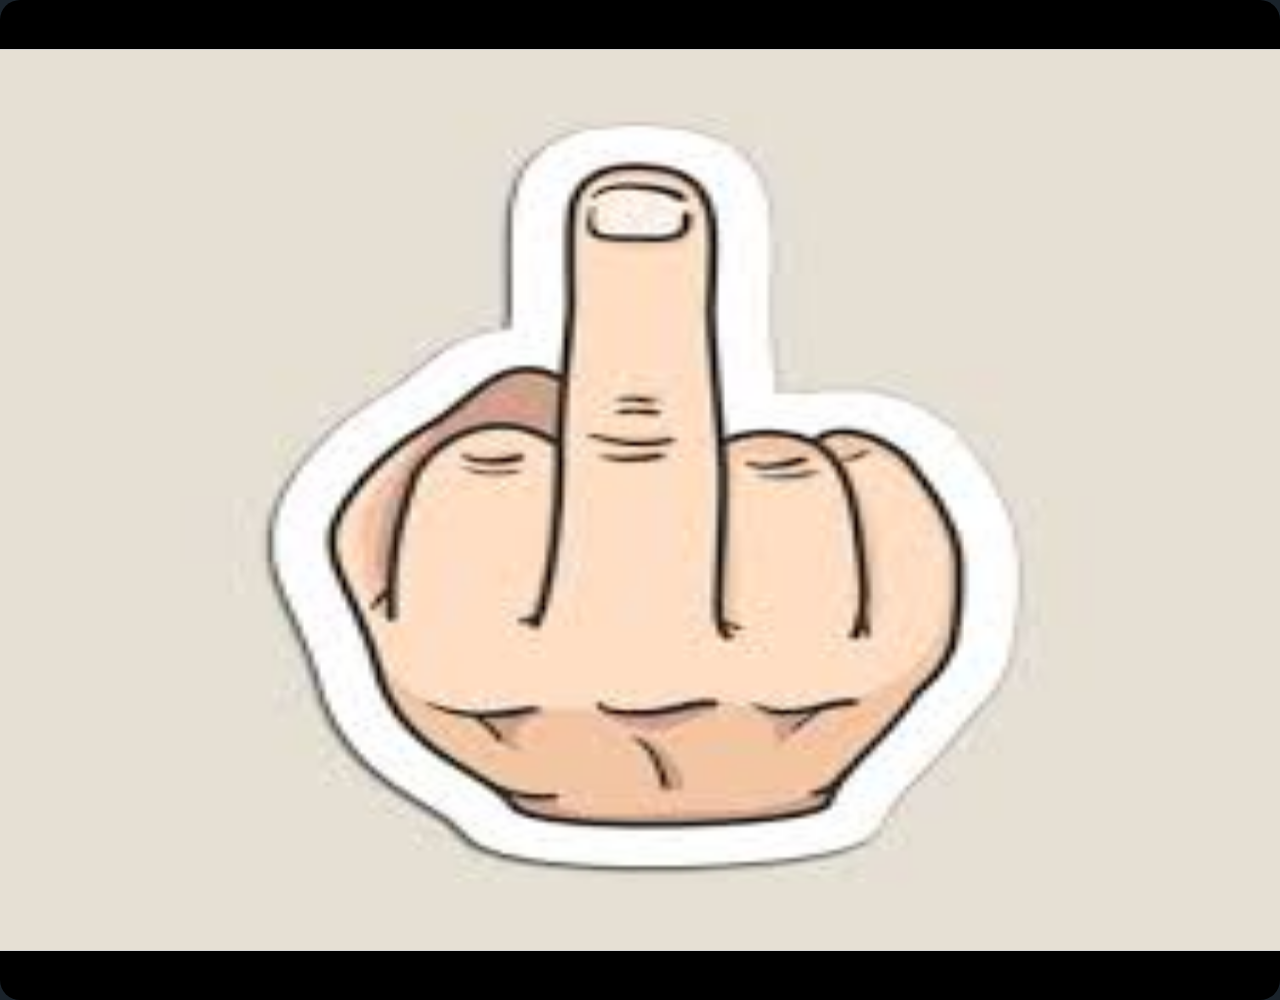
==== midfinger.html @ 4b64f88b "Add files via upload" ====
<!DOCTYPE html>
<html lang="en">
<head>
    <meta charset="UTF-8">
    <meta name="viewport" content="width=device-width, initial-scale=1.0">
    <title>Surprise!</title>
    <link rel="stylesheet" type= "text/css" href="style.css">
    <meta name="viewport" content="width=device-width, initial-scale=1.0">
</head>
<body>
    <div class="ribon"></div>
    <div class="omaigod">
    <img src="image/midfinger.jpeg" width="100%"">
    </div>
    <div class="ribon2"></div>
    
</body>
</html>
---- style.css ----
@import url("https://fonts.googleapis.com/css2?family=Poppins:wght@400;500;600;700&display=swap");


*, *::before, *::after {
  box-sizing: border-box;
}
html, body {
  height: 100%;
  margin: 0;
  padding: 0;
}
body {
  background-color: #1a232b;
  color: #D4D4D4;
  font-family: 'Times New Roman', Times, serif;
  -webkit-font-smoothing: antialiased;
  -moz-osx-font-smoothing: grayscale;
  min-height: 100vh;
}

/* .wrapper {
  width: 100%;
  max-width: 900px; 
  margin: 0 auto; 
  padding: 5px;
} */
.ribon{
    background-color:black;
    height: 50px;
    border-top-left-radius: 20px;
    border-top-right-radius: 20px;
    border-bottom: 1px solid #D4D4D4;
}
.omaigod {
    height: 100%;
    display: flex;
    overflow: auto;
    flex-direction: row;
}
.container {
  background-color: transparent;
  color: #D4D4D4;
  margin: 0 auto;
  padding: 20px;
  /* padding-left: 100px; */
  overflow: auto;   
  font-size: 20px;
}
.sidebar{
    position:relative;
    height: 100%;
    width: 85px;
    background-color:#1F1F1F;
    top: 0;
    left: 0;
    display: flex;
    flex-direction: column;
    overflow-x: hidden;
    transition: all 0.5s ease;
    min-width: 85px;
    /* margin-top:50px; */
    /* margin-bottom:50px; */
}
.sidebar:hover {
    width: 210px;
    min-width: 210px;
    /* height: 100%; */
}
/* li{
    list-style: none;
} */
.sidebar-header {
    display: flex;
    align-items: center;
}
.sidebar-header h3{
    color:aliceblue;
    font-size: 35px;
    padding-left: 30px;
    font-weight: 600;
    display: flex;
}
.sidebar-links li a {
    font-family: "Poppins",sans-serif;
    gap: 0 30px;
    color:#D4D4D4;
    display: flex;
    align-items: center;
    /* padding-left: 5px; */
    font-weight: 500;
    padding: 15px 30px ;
    white-space: nowrap;
    padding-right: 20px;


}
/* .sidebar-links li a:hover {
    background-color: darkgray;
    border-radius: 5px; */
/* } */
.bg_video{
    position:fixed;
    right: 0;
    left: 0;
    min-width: 100%;
    min-height: 100%;
    width: auto;
    height: auto;
    z-index: -1;
    object-fit: cover;
    opacity: 0.6;
}
.school_emblem{
    max-width: 900px;
}
.school_emblem img {
  min-width: 100%;
  min-width: 100%;
  border-radius: 20px;
  position: fixed;
  left: 50%;
  top: 50%;
  transform: translate(-50%, -50%);
  opacity: 0;
  pointer-events: none;
}
@media (max-width: 480px) {
  .school_emblem img {
    width: 200px;
    height: 200px;
  }
}
.notice{
    border: 2px solid whitesmoke;      /* darkslategray; */
    border-radius: 19px;
    width: 100%;
       
}
.notice table{
    width: 100%;
    border-radius: 16px;
    border: 1px solid whitesmoke;
    border-collapse: separate;
    border-spacing: 0;    
}
.notice h3{
    padding: 10px;
}
th {
    background-color:dimgray;
    border: 1px solid whitesmoke;
}
td{
    border: 1px solid whitesmoke;
}
tr:first-child th:first-child {
    border-top-left-radius: 15px;
    border: 1.5px solid whitesmoke;
}
tr:first-child th:last-child {
    border-top-right-radius: 15px;
    border: 1.5px solid whitesmoke;
}
tr:last-child td:first-child {
    border-bottom-left-radius: 15px;
    border: 1.5px solid whitesmoke;
}
tr:last-child td:last-child {
    border-bottom-right-radius: 15px;
    border: 1.5px solid whitesmoke;
}
.school{
    border: 2px solid whitesmoke;
    border-radius: 15px;
    padding: 10px;
    margin-top: 30px;
    margin-bottom: 30px;
}
.infrastructure{
    border: 2px solid whitesmoke;
    border-radius: 15px;
    padding: 10px;
    margin-top: 30px;
    margin-bottom: 30px;
}
.adminstration{
    border: 2px solid whitesmoke;
    border-radius: 15px;
    padding: 10px;
    margin-top: 30px;
    margin-bottom: 30px;
}
.student img{
    width: 150px;
}
.social{
    margin-top: 50px;
    margin-bottom: 0px;
    color: #D4D4D4;
    font-size: 15px;
}
.teachers{
    font-size: 20px;
    border: 2px solid whitesmoke;
    border-radius: 15px;
    padding: 10px;
    margin-top: 30px;
    margin-bottom: 30px;
}
a{
    text-decoration: none;
    cursor:pointer;
    color:aliceblue;
    font-size: 15px;
}
a:active{
    color: aliceblue;
}
a:hover{
    /* color:black; */
    text-decoration: none;
    text-shadow: 0px 0px 2px rgb(255, 255, 255);
    transform: scale(1.15);
    
}
a:visited{
    color:aliceblue;
}
/* .map {
    border-radius: 10px;
} */
.social img{
    width: 30px;
    height: 30px;
    vertical-align: middle;
    margin-top: 5px;
    margin-bottom: 5px;
    margin-left: 0;
    margin-right: 5px;
    padding: 5px;
    border-radius: 13px;
    color:aliceblue;  
    transition: all 0.3s ease;
    filter: drop-shadow(0 0 8px rgba(255,255,255,0.4));
}    
.footer{
    margin-top: 50px;
    background-color: transparent;
    color:gray;
    text-align: center;
    font-size: 10px;
}
.ribon2{
    background-color:black;
    height: 50px;
    border-bottom-left-radius: 20px;
    border-bottom-right-radius: 20px;
    border-top: 1px solid #D4D4D4;
}
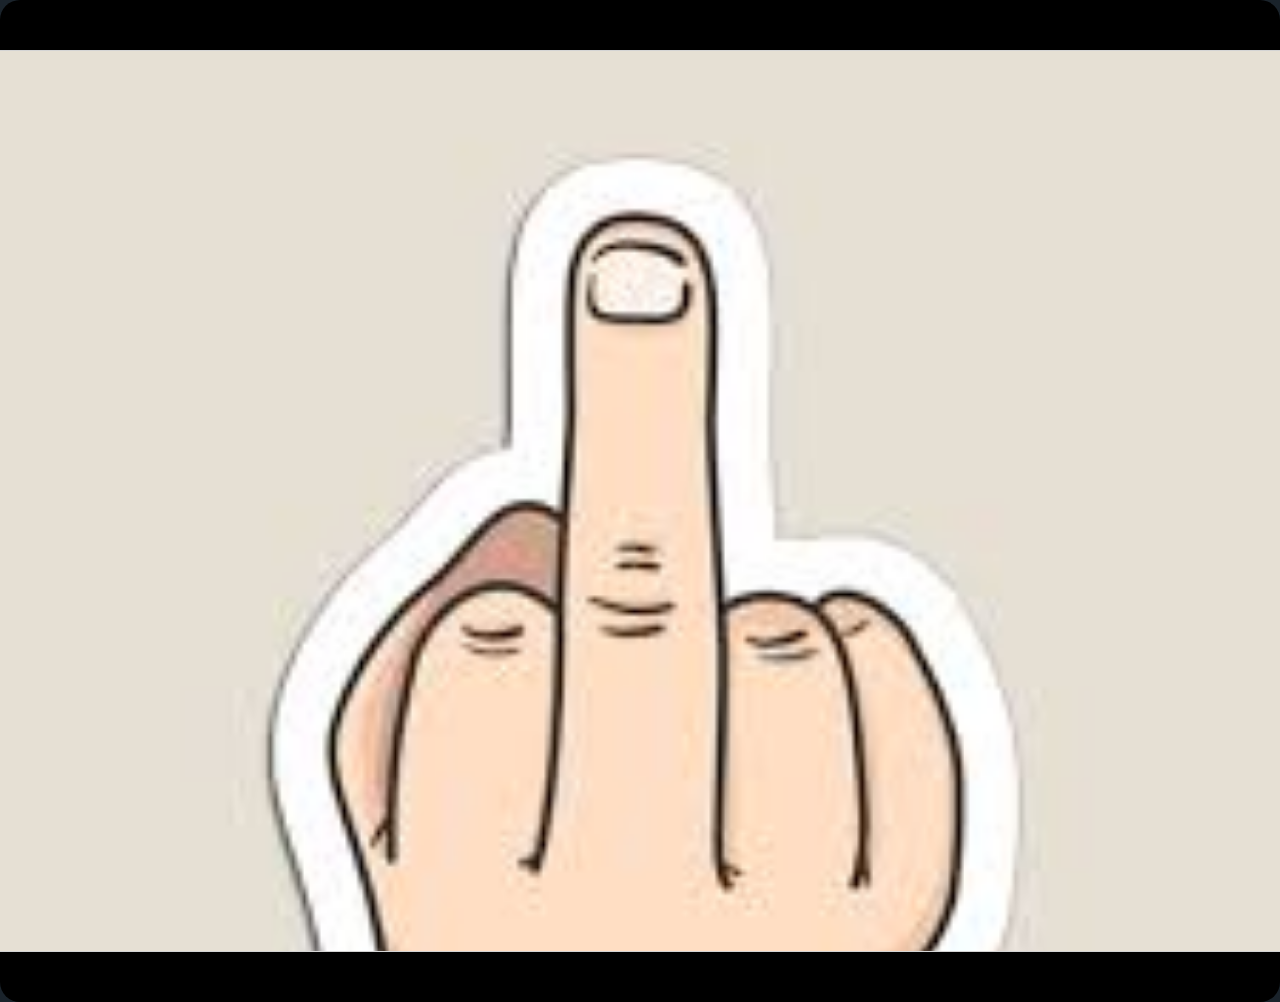
==== commit ec9e25fb: "Update midfinger.html" ====
--- a/midfinger.html
+++ b/midfinger.html
@@ -4,7 +4,7 @@
     <meta charset="UTF-8">
     <meta name="viewport" content="width=device-width, initial-scale=1.0">
     <title>Surprise!</title>
-    <link rel="stylesheet" type= "text/css" href="style.css">
+    <link rel="stylesheet" type= "text/css" href="midfinger.css"">
     <meta name="viewport" content="width=device-width, initial-scale=1.0">
 </head>
 <body>
@@ -15,4 +15,4 @@
     <div class="ribon2"></div>
     
 </body>
-</html>+</html>
--- a/midfinger.css
+++ b/midfinger.css
@@ -0,0 +1,42 @@
+html, body {
+  height: 100%;
+  margin: 0;
+  padding: 0;
+  scroll-behavior: smooth;
+}
+body {
+  background-color: #1a232b;
+  color: #D4D4D4;
+  font-family: 'Times New Roman', Times, serif;
+  -webkit-font-smoothing: antialiased;
+  -moz-osx-font-smoothing: grayscale;
+  min-height: 100vh;
+}
+.ribon{
+    background-color:black;
+    height: 50px;
+    border-top-left-radius: 20px;
+    border-top-right-radius: 20px;
+    border-bottom: 1px solid #D4D4D4;
+}
+.omaigod {
+    height: 100%;
+    display: flex;
+    overflow: auto;
+    flex-direction: column;
+}
+/* 
+.footer{
+    margin-top: 50px;
+    background-color: transparent;
+    color:gray;
+    text-align: center;
+    font-size: 10px;
+} */
+.ribon2{
+    background-color:black;
+    height: 50px;
+    border-bottom-left-radius: 20px;
+    border-bottom-right-radius: 20px;
+    border-top: 1px solid #D4D4D4;
+}
